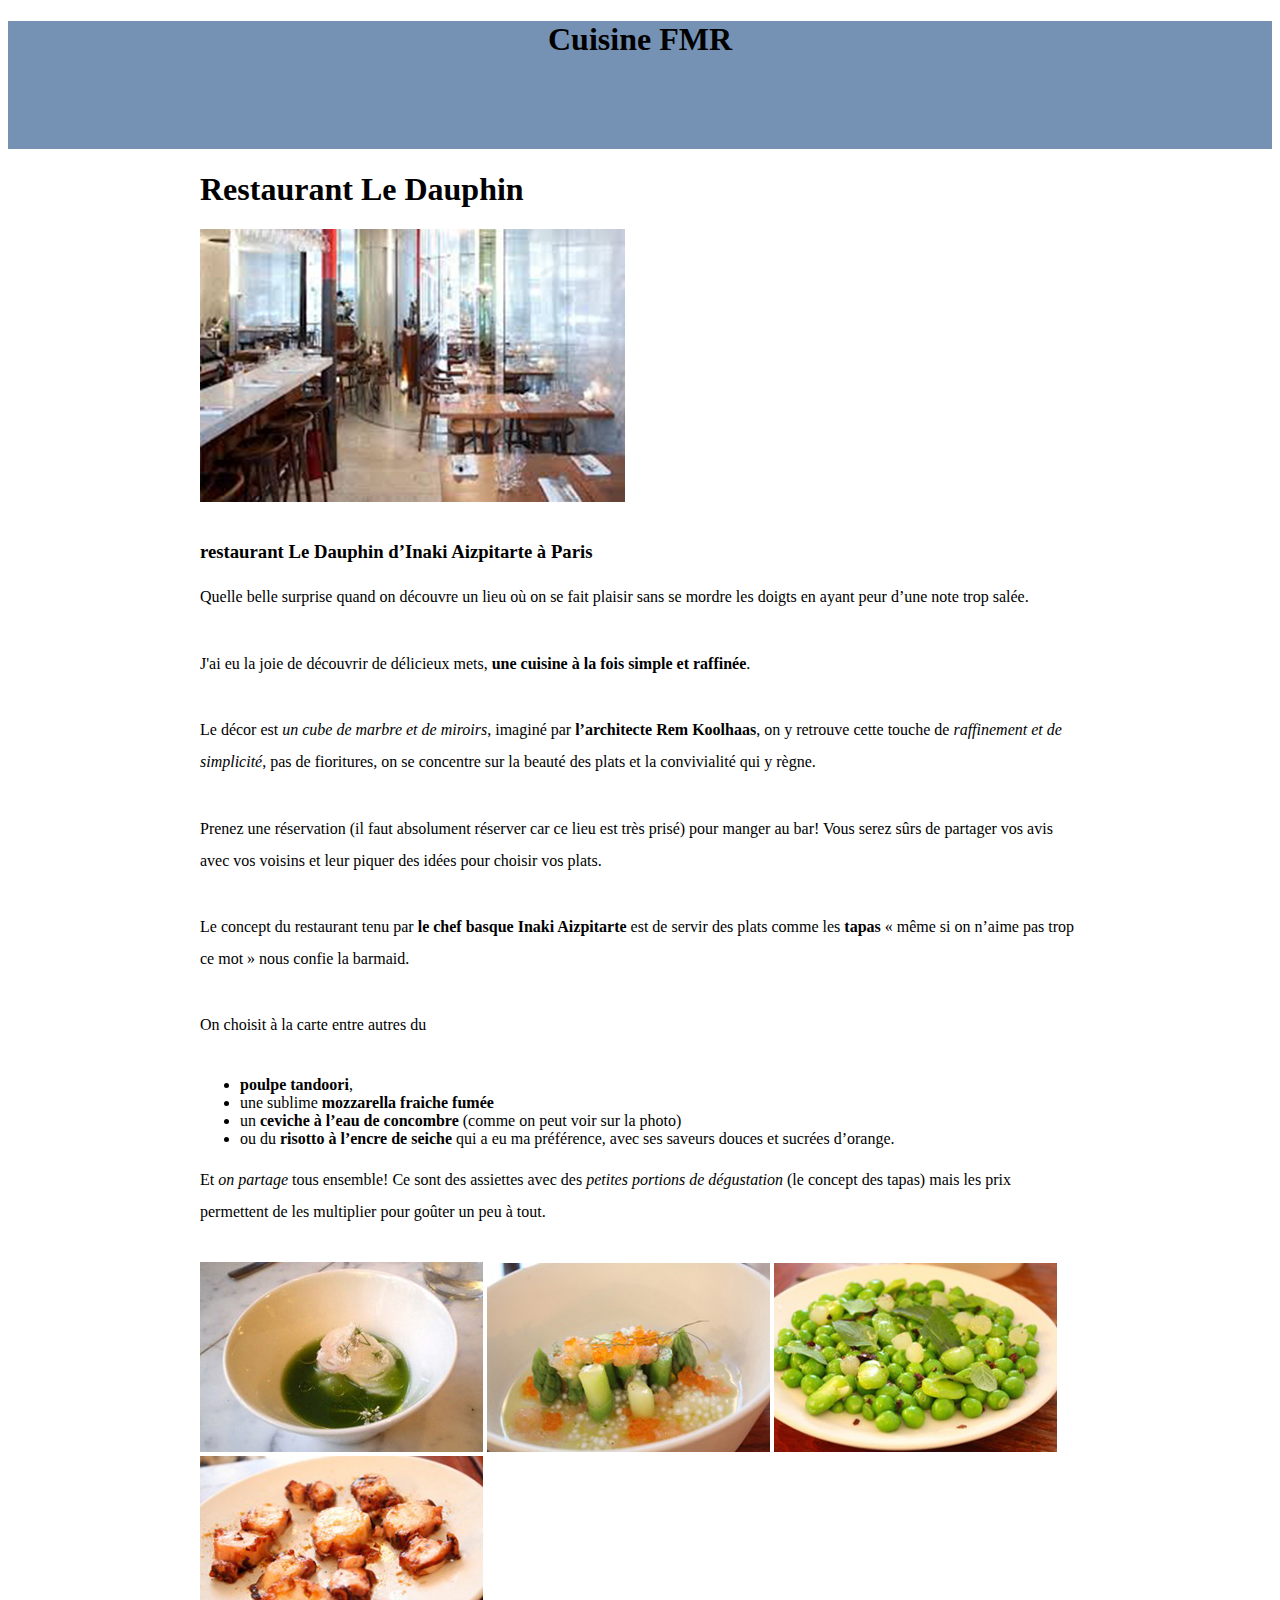
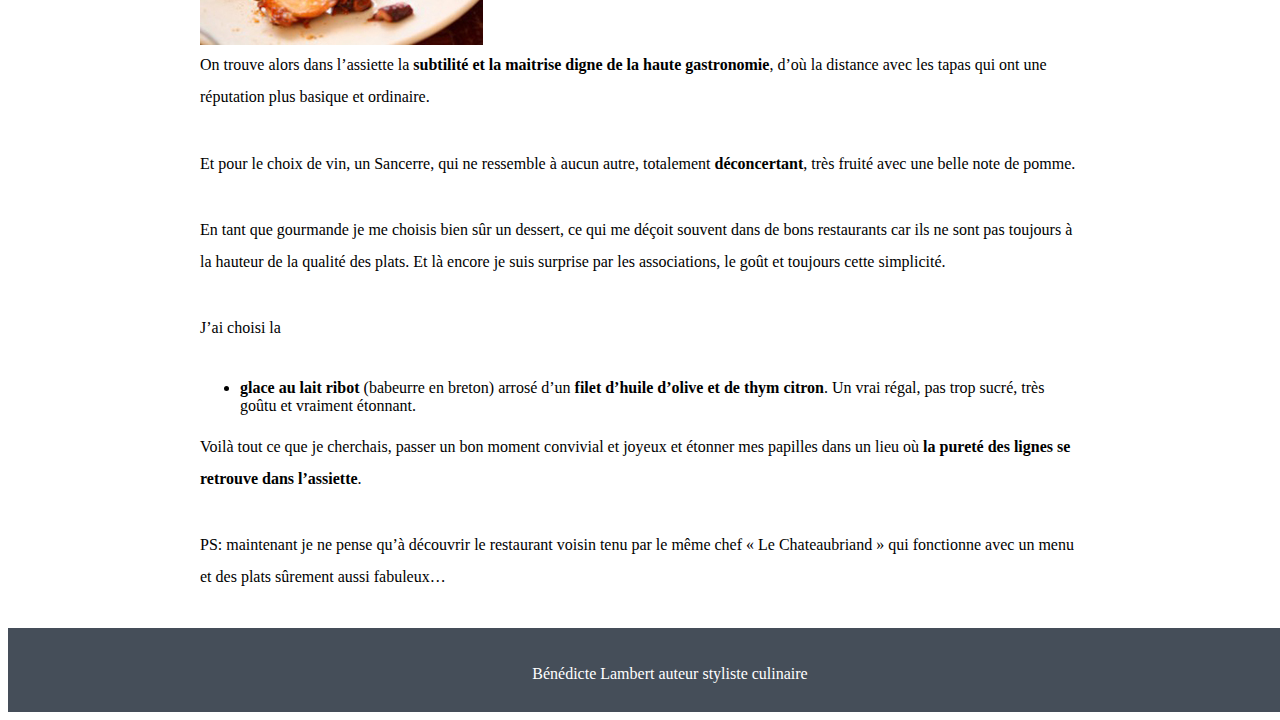
==== article-dauphin.html @ 907f156c "First commit" ====
<!DOCTYPE html>
<html lang="fr">
<head>
	<meta charset="UTF-8">
	<link rel="stylesheet" type="text/css" href="articles.css">
	<script type="text/javascript" src="script.js"></script>
	<title>Cuisine FMR</title>
</head>
<body>
	<header>Cuisine FMR</header>
	<section>
		<h1>Restaurant Le Dauphin</h1>
		<picture>
			<img src="img/dauphin1a.jpg" alt="le dauphin">
		</picture>

		</p><h3> restaurant Le Dauphin d’Inaki Aizpitarte à Paris</h3>
<p>Quelle belle surprise quand on découvre un lieu où on se fait plaisir sans se mordre les doigts en ayant peur d’une note trop salée.</p>
<p>J'ai eu la joie de découvrir de délicieux mets, <strong>une cuisine à la fois simple et raffinée</strong>.</p>
<p>Le décor est <em>un cube de marbre et de miroirs</em>, imaginé par <strong>l’architecte Rem Koolhaas</strong>, on y retrouve cette touche de <em>raffinement et de simplicité</em>, pas de fioritures, on se concentre sur la beauté des plats et la convivialité qui y règne.</p>
<p>Prenez une réservation (il faut absolument réserver car ce lieu est très prisé) pour manger au bar! Vous serez sûrs de partager vos avis avec vos voisins et leur piquer des idées pour choisir vos plats.</p>
<p>Le concept du restaurant tenu par <strong>le chef basque Inaki Aizpitarte</strong> est de servir des plats comme les <strong>tapas</strong> « même si on n’aime pas trop ce mot » nous confie la barmaid.</p>
<p>On choisit à la carte entre autres du</p>
<ul>
	<li> <strong>poulpe tandoori</strong>,</li> 
	<li>une sublime <strong>mozzarella fraiche fumée</strong></li>  
	<li>un <strong>ceviche à l’eau de concombre</strong> (comme on peut voir sur la photo) </li> 
	<li>ou du <strong>risotto à l’encre de seiche</strong> qui a eu ma préférence, avec ses saveurs douces et sucrées d’orange.</li>  
</ul>
<p>Et <em>on partage</em> tous ensemble! Ce sont des assiettes avec des <em>petites portions de dégustation</em> (le concept des tapas) mais les prix permettent de les multiplier pour goûter un peu à tout.</p>
<img src="img/dauphin1.jpg" alt="le dauphin">
<img src="img/dauphin2.jpg" alt="le dauphin">
<img src="img/dauphin3.jpg" alt="le dauphin">
<img src="img/dauphin4.jpg" alt="le dauphin">

<p>On trouve alors dans l’assiette la <strong>subtilité et la maitrise digne de la haute gastronomie</strong>, d’où la distance avec les tapas qui ont une réputation plus basique et ordinaire.</p>
<p>Et pour le choix de vin, un Sancerre, qui ne ressemble à aucun autre, totalement <strong>déconcertant</strong>, très fruité avec une belle note de pomme.</p>
<p>En tant que gourmande je me choisis bien sûr un dessert, ce qui me déçoit souvent dans de bons restaurants car ils ne sont pas toujours à la hauteur de la qualité des plats. Et là encore je suis surprise par les associations, le goût et toujours cette simplicité.</p>
<p>J’ai choisi la </p>
<ul>
	<li><strong>glace au lait ribot</strong> (babeurre en breton) arrosé d’un <strong>filet d’huile d’olive et de thym citron</strong>. Un vrai régal, pas trop sucré, très goûtu et vraiment étonnant.</li> 
</ul>
<p>Voilà tout ce que je cherchais, passer un bon moment convivial et joyeux et étonner mes papilles dans un lieu où <strong>la pureté des lignes se retrouve dans l’assiette</strong>.</p>
	
<p>PS: maintenant je ne pense qu’à découvrir le restaurant voisin tenu par le même chef « Le Chateaubriand » qui fonctionne avec un menu et des plats sûrement aussi fabuleux…</p>

</section>
		<footer>
		<p>Bénédicte Lambert auteur styliste culinaire</p>
	</footer>
</body>
</html>
---- articles.css ----
body h2 {
	margin: 2em;
	font: normal 1.3em/1em "Didot-Bold",sans-serif;
	
}

body p {
	margin: 0;
	font-family: normal 1.2em/1em "Georgia",sans-serif;
	    font-size: 1em;
    line-height: 2em;
    margin: 0 0 2.15em 0;
	/*font-family: "Open Sans", Arial, sans-serif;*/
}

header, header h1 {
		background: #7592B4;
	height: 4em;
	font-family: "Open Sans", Arial, sans-serif
	text-align: center;
    display: block;
    font-size: 2em;
    -webkit-margin-before: 0.67em;
    -webkit-margin-after: 0.67em;
    -webkit-margin-start: 0px;
    -webkit-margin-end: 0px;
    font-weight: bold;
    text-align: center;
}

/*
header h3 {
	font-family: normal "Didot-Bold",sans-serif;
	text-align: center;
	height: 3em;

*/
}
header, img {
	height : 0em;

}

section {
	margin: 0 12em;

}

section picture {
	position: relative;
}

footer {
	position: relative;
	bottom: 0;
	background: #454e59;
	height: 1.5em;
	width: 100%;
	text-align: center;
	padding: 30px;
 
}

footer p {
	color: white;
}
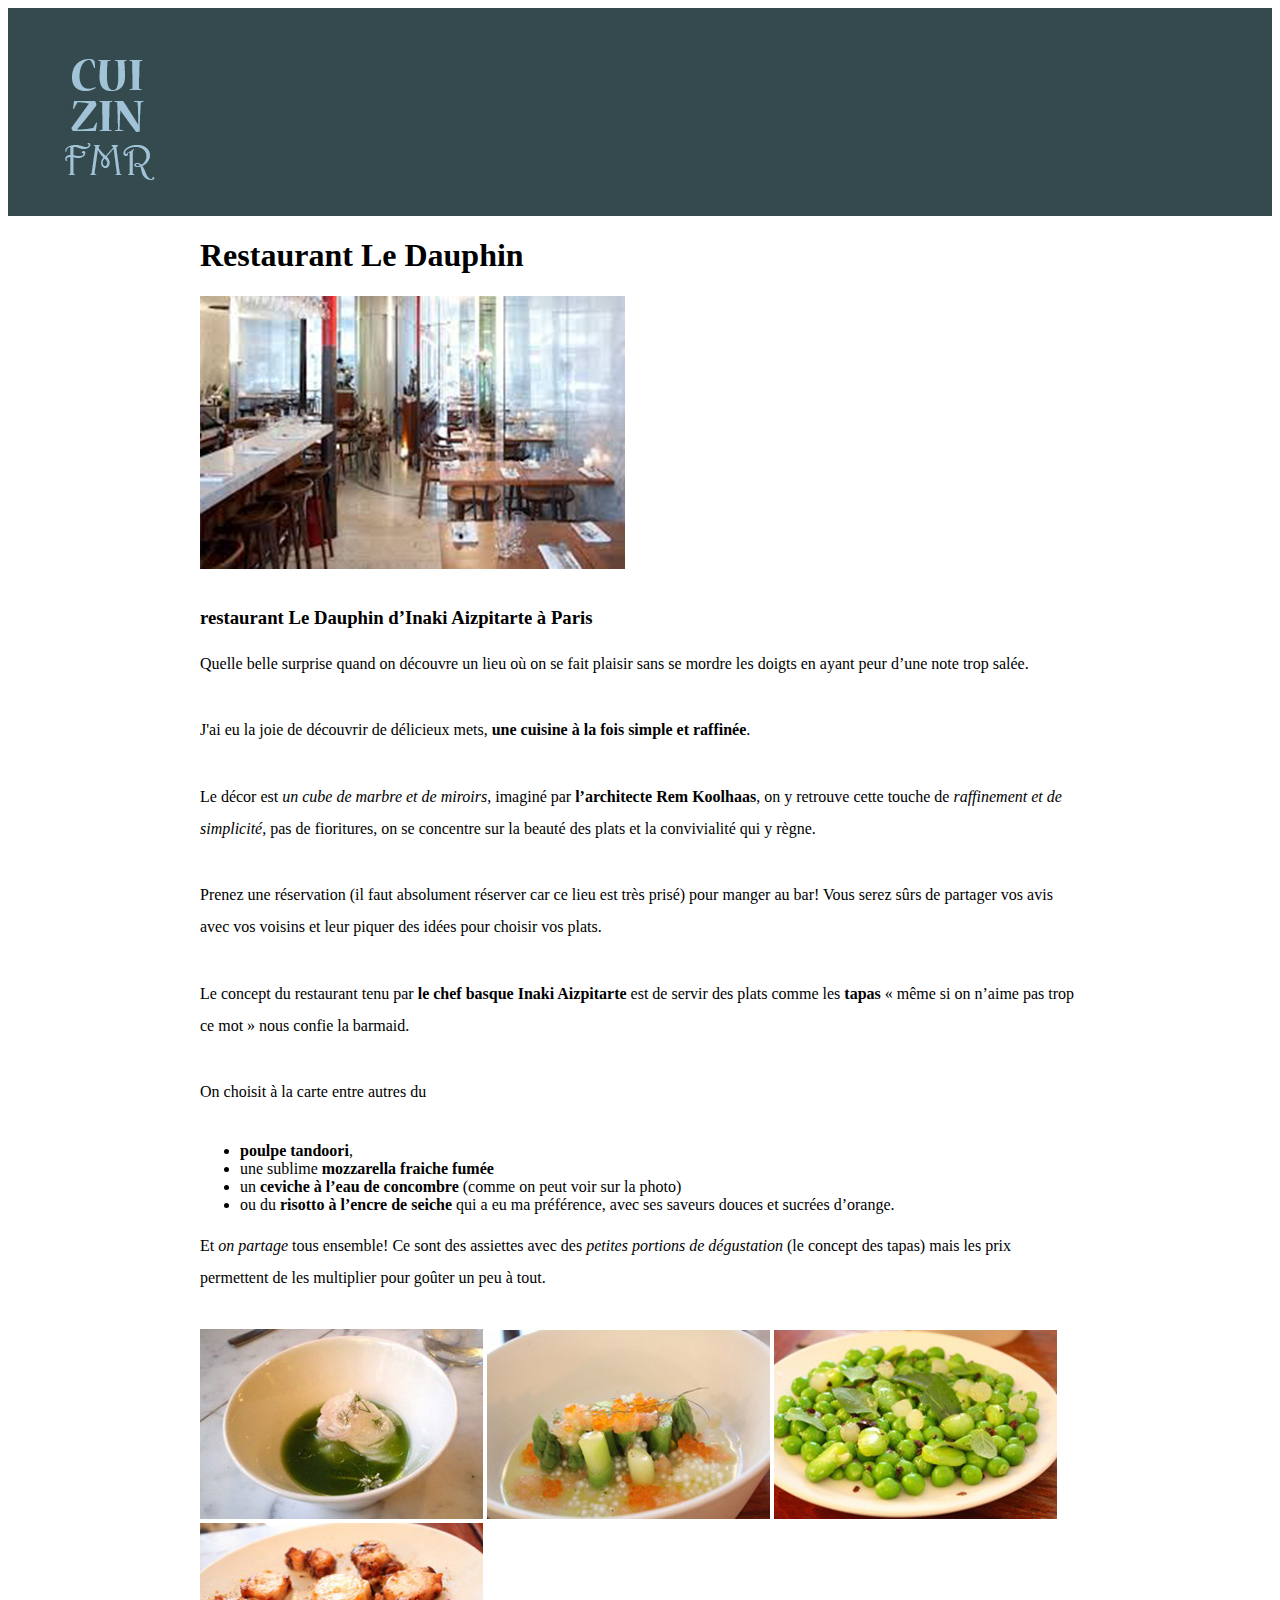
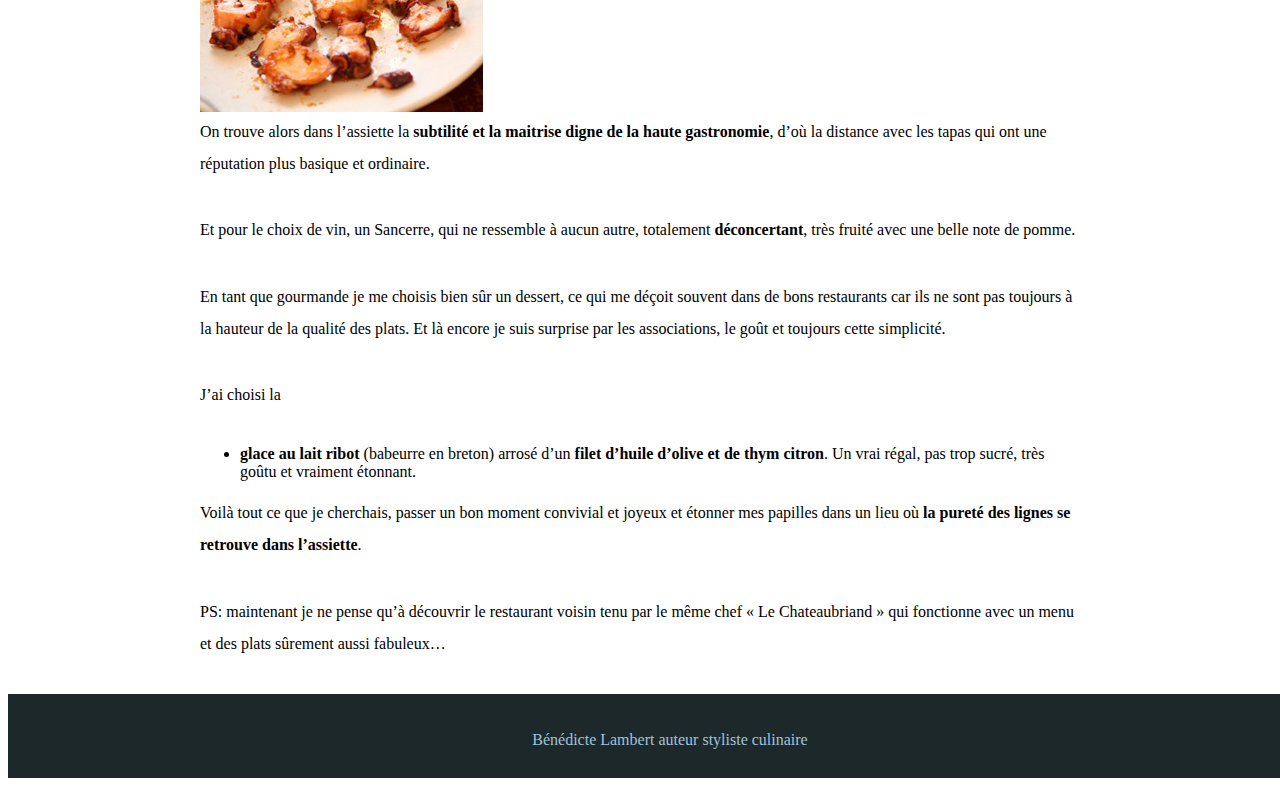
==== commit 29f64213: "pictures for header and menu" ====
--- a/article-dauphin.html
+++ b/article-dauphin.html
@@ -7,7 +7,7 @@
 	<title>Cuisine FMR</title>
 </head>
 <body>
-	<header>Cuisine FMR</header>
+	<header><img id="logo" src="img/test-logo.jpg" alt="logo"></header>
 	<section>
 		<h1>Restaurant Le Dauphin</h1>
 		<picture>
--- a/articles.css
+++ b/articles.css
@@ -10,9 +10,22 @@
 	    font-size: 1em;
     line-height: 2em;
     margin: 0 0 2.15em 0;
-	/*font-family: "Open Sans", Arial, sans-serif;*/
 }
-
+header {
+	background: #344A4E;
+	height: 13em;
+	font-family: "Open Sans", Arial, sans-serif;
+	text-align: center;
+}
+header img#logo {
+	padding: 0;
+	margin: 0;
+	text-align: left;
+	position:absolute;
+	top:20px;
+	left:50px;
+}
+/*
 header, header h1 {
 		background: #7592B4;
 	height: 4em;
@@ -28,18 +41,14 @@
     text-align: center;
 }
 
-/*
+
 header h3 {
 	font-family: normal "Didot-Bold",sans-serif;
 	text-align: center;
 	height: 3em;
 
 */
-}
-header, img {
-	height : 0em;
 
-}
 
 section {
 	margin: 0 12em;
@@ -53,7 +62,7 @@
 footer {
 	position: relative;
 	bottom: 0;
-	background: #454e59;
+	background: #1c282a;
 	height: 1.5em;
 	width: 100%;
 	text-align: center;
@@ -62,5 +71,6 @@
 }
 
 footer p {
-	color: white;
+	color: #a1c3d7;
 }
+
